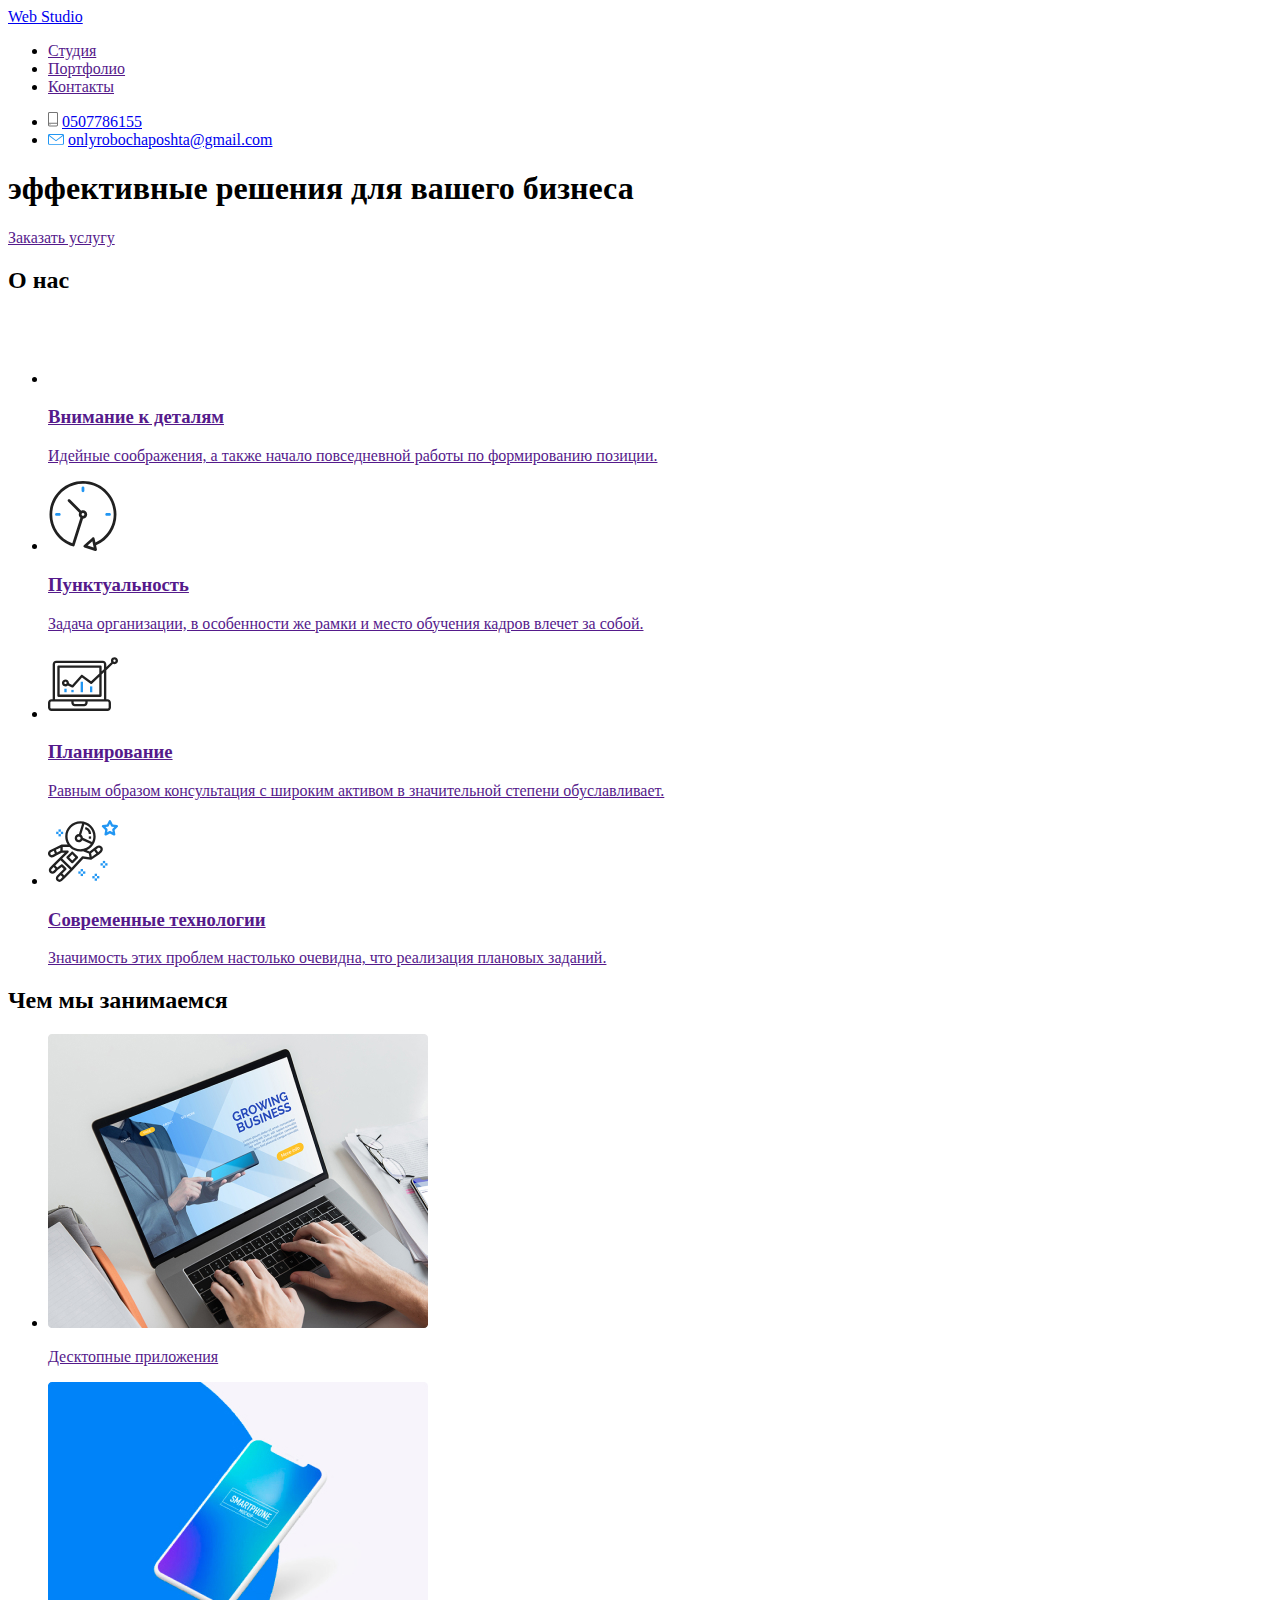
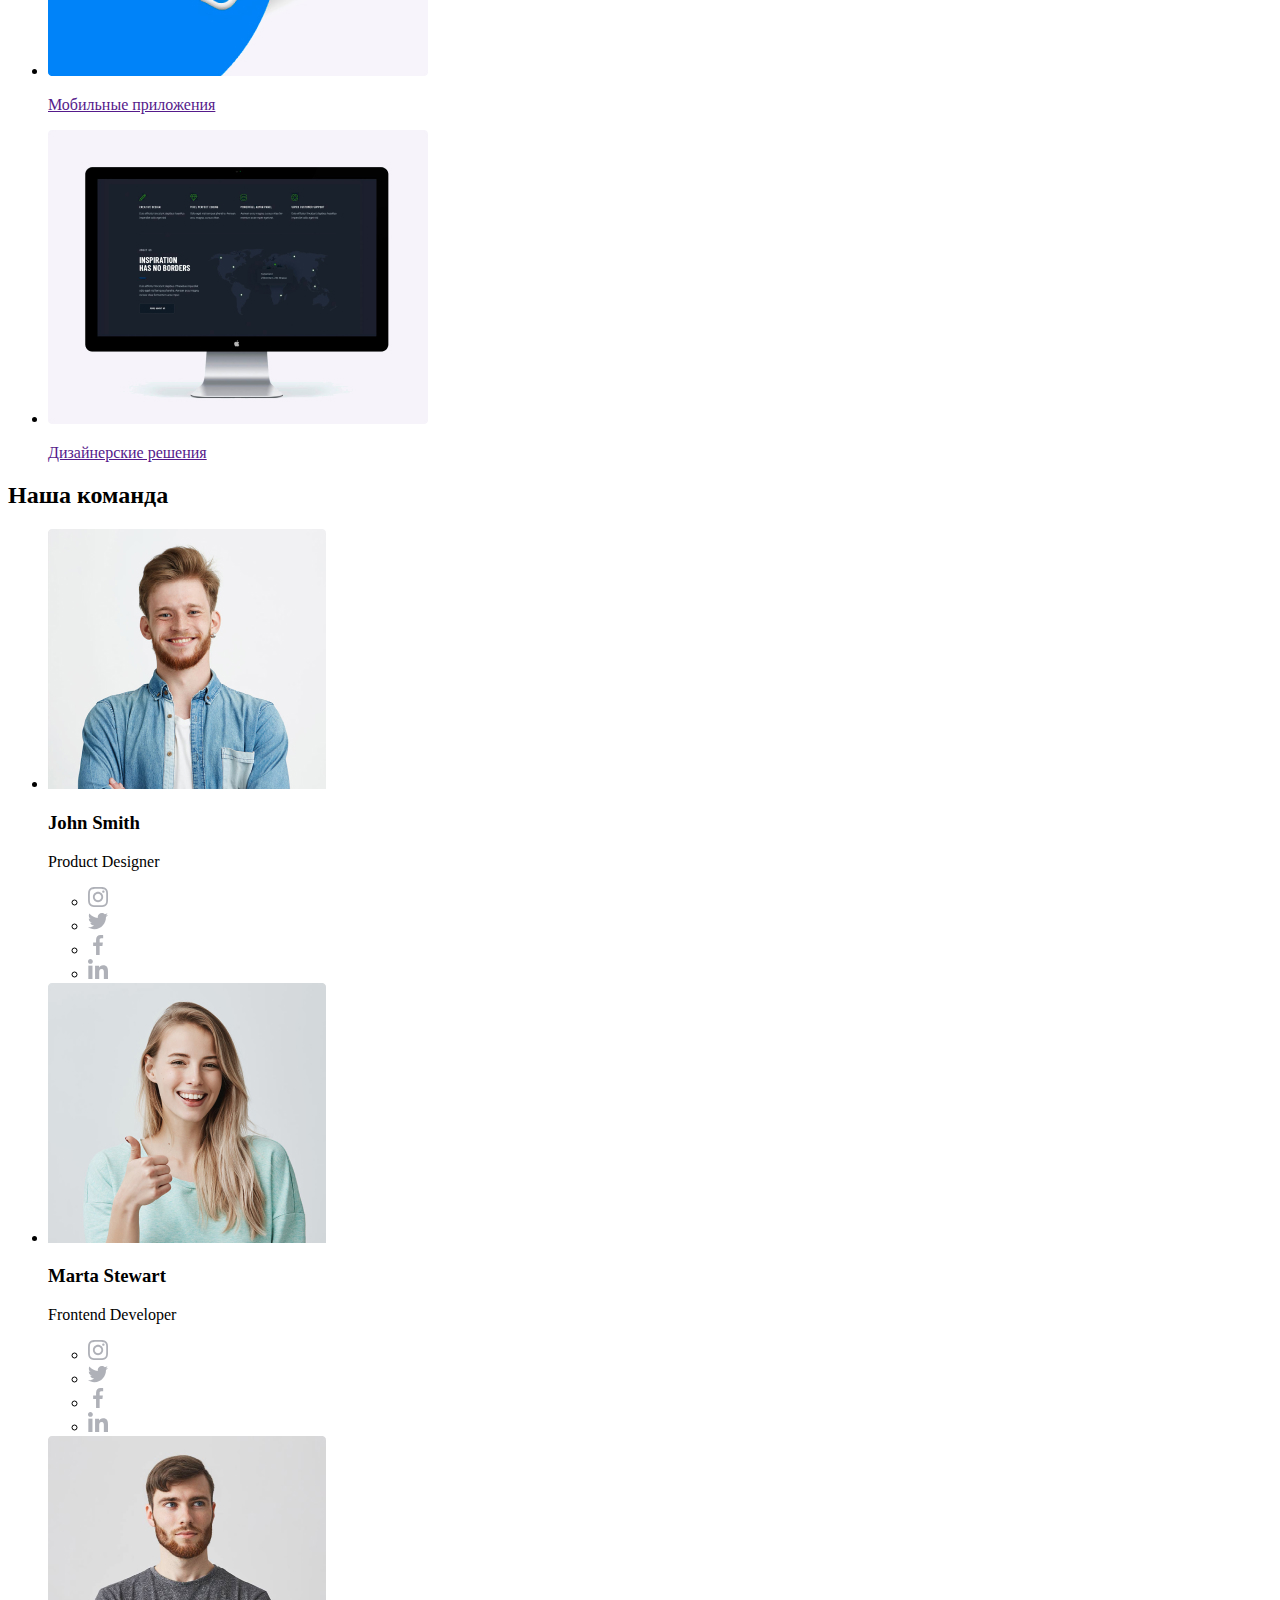
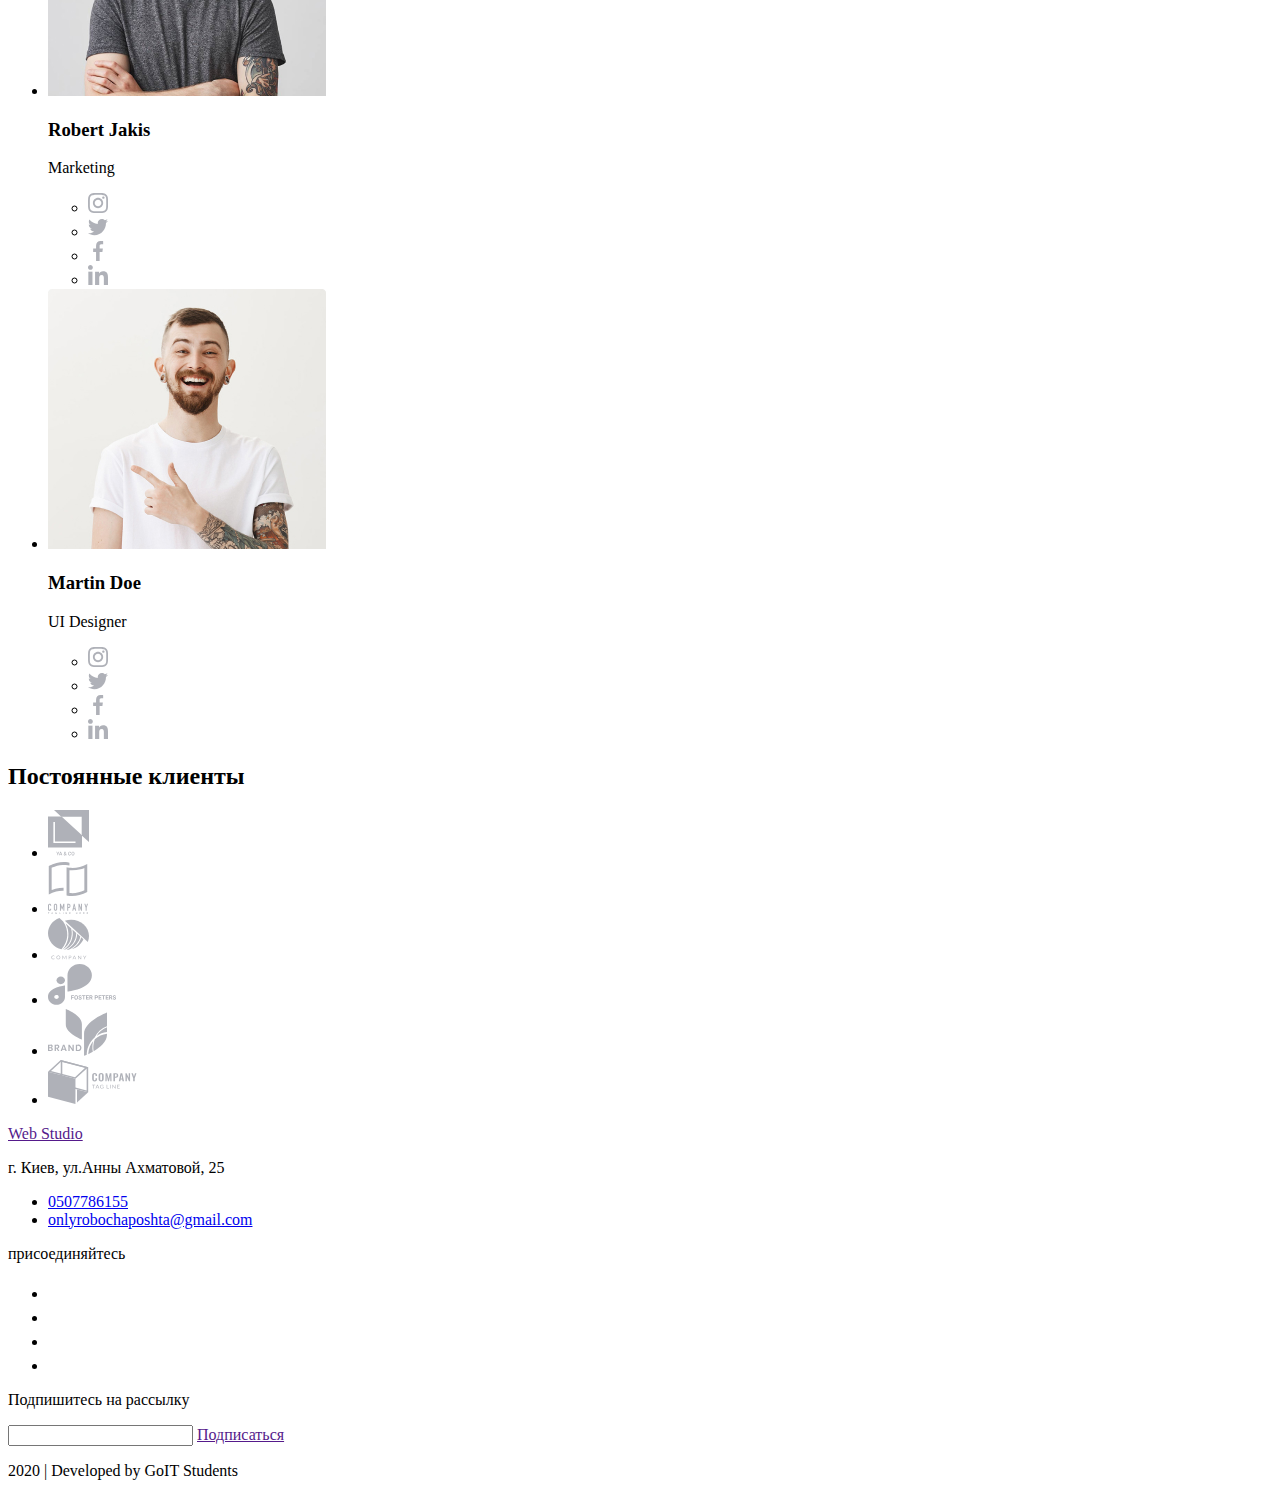
==== index.html @ 75696e25 "copy/paste" ====
<!DOCTYPE html>
<html lang="ru">
  <head>
    <meta charset="UTF-8" />
    <meta name="viewport" content="width=device-width, initial-scale=1.0" />
    <title>Мой ДЗ</title>
  </head>
  <body>
    <header>
      <nav>
        <a href="/">
          Web Studio
        </a>
        <ul>
          <li><a href="">Студия</a></li>
          <li><a href="">Портфолио</a></li>
          <li><a href="">Контакты</a></li>
        </ul>
      </nav>
      <ul>
        <li>
          <img src="./images/phone.svg" alt="телефон" />
          <a href="tel:0507786155">0507786155 </a>
        </li>
        <li>
          <img src="./images/mail.svg" alt="Почта" />
          <a href="mailto:onlyrobochaposhta@gmail.com">
            onlyrobochaposhta@gmail.com
          </a>
        </li>
      </ul>
    </header>
    <main>
      <section>
        <h1>эффективные решения для вашего бизнеса</h1>
        <a href="">Заказать услугу</a>
      </section>
      <section>
        <h2>О нас</h2>
        <ul>
          <!-- 1 -->
          <li>
            <a href="">
              <img src="./images/Satellite.svg" alt="спутниковая тарелка" />
              <h3>Внимание к деталям</h3>
              <p>
                Идейные соображения, а также начало повседневной работы по
                формированию позиции.
              </p>
            </a>
          </li>
          <!-- 2 -->
          <li>
            <a href="">
              <img src="./images/clock.svg" alt="часы" />
              <h3>Пунктуальность</h3>
              <p>
                Задача организации, в особенности же рамки и место обучения
                кадров влечет за собой.
              </p>
            </a>
          </li>
          <!-- 3 -->
          <li>
            <a href="">
              <img src="./images/pc.svg" alt="график вверх" />
              <h3>Планирование</h3>
              <p>
                Равным образом консультация с широким активом в значительной
                степени обуславливает.
              </p>
            </a>
          </li>
          <!-- 4 -->
          <li>
            <a href="">
              <img src="./images/Astronaut.svg" alt="астронавт" />
              <h3>Современные технологии</h3>
              <p>
                Значимость этих проблем настолько очевидна, что реализация
                плановых заданий.
              </p>
            </a>
          </li>
        </ul>
      </section>
      <section>
        <h2>Чем мы занимаемся</h2>
        <ul>
          <li>
            <a href=""
              ><img
                src="./images/img1.jpg"
                alt="человек работает на ноутбуке"
                width="380"
                height="294"
              />
              <p>Десктопные приложения</p>
            </a>
          </li>
          <li>
            <a href=""
              ><img
                src="./images/img2.jpg"
                alt="смартфон на котором приложение"
                width="380"
                height="294"
              />
              <p>Мобильные приложения</p>
            </a>
          </li>
          <li>
            <a href=""
              ><img
                src="./images/img3.jpg"
                alt="персональный компьютер на котором сделан дизайн"
                width="380"
                height="294"
              />
              <p>Дизайнерские решения</p>
            </a>
          </li>
        </ul>
      </section>
      <section>
        <h2>Наша команда</h2>
        <ul>
          <!-- Джош Сміт -->
          <li>
            <img
              src="./images/photo1.jpg"
              alt="фото Джош Сміт"
              width="278"
              height="260"
            />
            <h3>John Smith</h3>
            <p>Product Designer</p>
            <ul>
              <li>
                <a href=""
                  ><img src="./images/instagram.svg" alt="instagram"
                /></a>
              </li>
              <li>
                <a href=""><img src="./images/twitter.svg" alt="twitter" /></a>
              </li>
              <li>
                <a href=""
                  ><img src="./images/facebook.svg" alt="facebook"
                /></a>
              </li>
              <li>
                <a href=""
                  ><img src="./images/linkedin.svg" alt="linkedin"
                /></a>
              </li>
            </ul>
          </li>
          <!-- Марта Стеварт -->
          <li>
            <img
              src="./images/photo2.jpg"
              alt="фото Марта Стеварт"
              width="278"
              height="260"
            />
            <h3>Marta Stewart</h3>
            <p>Frontend Developer</p>
            <ul>
              <li>
                <a href=""
                  ><img src="./images/instagram.svg" alt="instagram"
                /></a>
              </li>
              <li>
                <a href=""><img src="./images/twitter.svg" alt="twitter" /></a>
              </li>
              <li>
                <a href=""
                  ><img src="./images/facebook.svg" alt="facebook"
                /></a>
              </li>
              <li>
                <a href=""
                  ><img src="./images/linkedin.svg" alt="linkedin"
                /></a>
              </li>
            </ul>
          </li>
          <!-- Роберт Джахис -->
          <li>
            <img
              src="./images/photo3.jpg"
              alt="фото Роберт Джахис"
              width="278"
              height="260"
            />
            <h3>Robert Jakis</h3>
            <p>Marketing</p>
            <ul>
              <li>
                <a href=""
                  ><img src="./images/instagram.svg" alt="instagram"
                /></a>
              </li>
              <li>
                <a href=""><img src="./images/twitter.svg" alt="twitter" /></a>
              </li>
              <li>
                <a href=""
                  ><img src="./images/facebook.svg" alt="facebook"
                /></a>
              </li>
              <li>
                <a href=""
                  ><img src="./images/linkedin.svg" alt="linkedin"
                /></a>
              </li>
            </ul>
          </li>
          <!-- Мартин Дуе -->
          <li>
            <img
              src="./images/photo4.jpg"
              alt="фото Мартин Дуе"
              width="278"
              height="260"
            />
            <h3>Martin Doe</h3>
            <p>UI Designer</p>
            <ul>
              <li>
                <a href=""
                  ><img src="./images/instagram.svg" alt="instagram"
                /></a>
              </li>
              <li>
                <a href=""><img src="./images/twitter.svg" alt="twitter" /></a>
              </li>
              <li>
                <a href=""
                  ><img src="./images/facebook.svg" alt="facebook"
                /></a>
              </li>
              <li>
                <a href=""
                  ><img src="./images/linkedin.svg" alt="linkedin"
                /></a>
              </li>
            </ul>
          </li>
        </ul>
      </section>
      <section>
        <h2>Постоянные клиенты</h2>
        <ul>
          <li>
            <a href=""
              ><img src="./images/logo-1.svg" alt="компания YA&CO"
            /></a>
          </li>
          <li>
            <a href=""
              ><img src="./images/logo-2.svg" alt="компания tagline here"
            /></a>
          </li>
          <li>
            <a href=""><img src="./images/logo-3.svg" alt="компания" /></a>
          </li>
          <li>
            <a href=""
              ><img src="./images/logo-4.svg" alt="компания foster peters"
            /></a>
          </li>
          <li>
            <a href=""
              ><img src="./images/logo-5.svg" alt="компания brand"
            /></a>
          </li>
          <li>
            <a href=""
              ><img src="./images/logo-6.svg" alt="компания tagline"
            /></a>
          </li>
        </ul>
      </section>
    </main>
    <footer>
      <a href="">Web Studio</a>
      <p>г. Киев, ул.Анны Ахматовой, 25</p>
      <ul>
        <li><a href="tel:0507786155">0507786155</a></li>
        <li>
          <a href="mailto:onlyrobochaposhta@gmail.com">
            onlyrobochaposhta@gmail.com
          </a>
        </li>
      </ul>
      <p>присоединяйтесь</p>
      <ul>
        <li>
          <a href=""><img src="./images/instagram-2.svg" alt="instagram" /></a>
        </li>
        <li>
          <a href=""><img src="./images/twitter-2.svg" alt="twitter" /></a>
        </li>
        <li>
          <a href=""><img src="./images/facebook-2.svg" alt="facebook" /></a>
        </li>
        <li>
          <a href=""><img src="./images/linkedin-2.svg" alt="linkedin" /></a>
        </li>
      </ul>
      <p>Подпишитесь на рассылку</p>
      <input type="text" name="Email" />
      <a href="">Подписаться</a>
      <p>2020 | Developed by GoIT Students</p>
    </footer>
  </body>
</html>
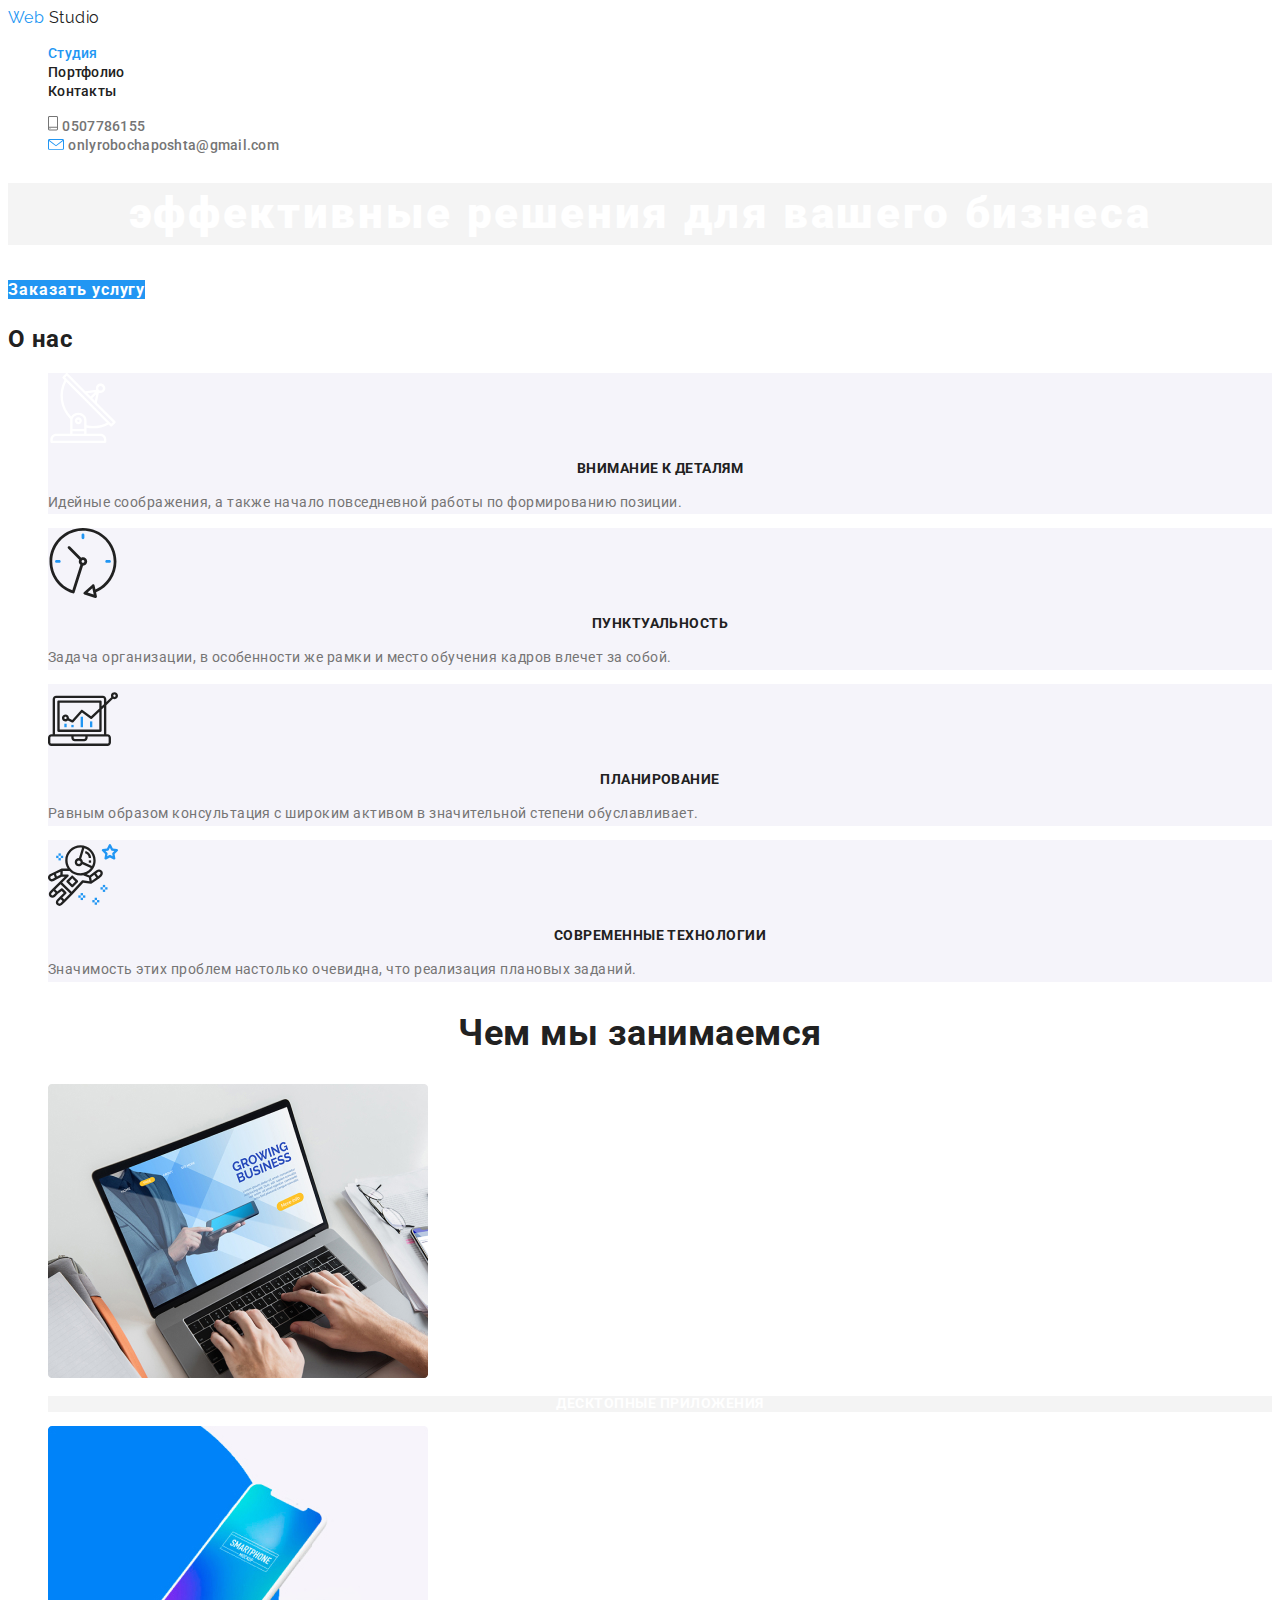
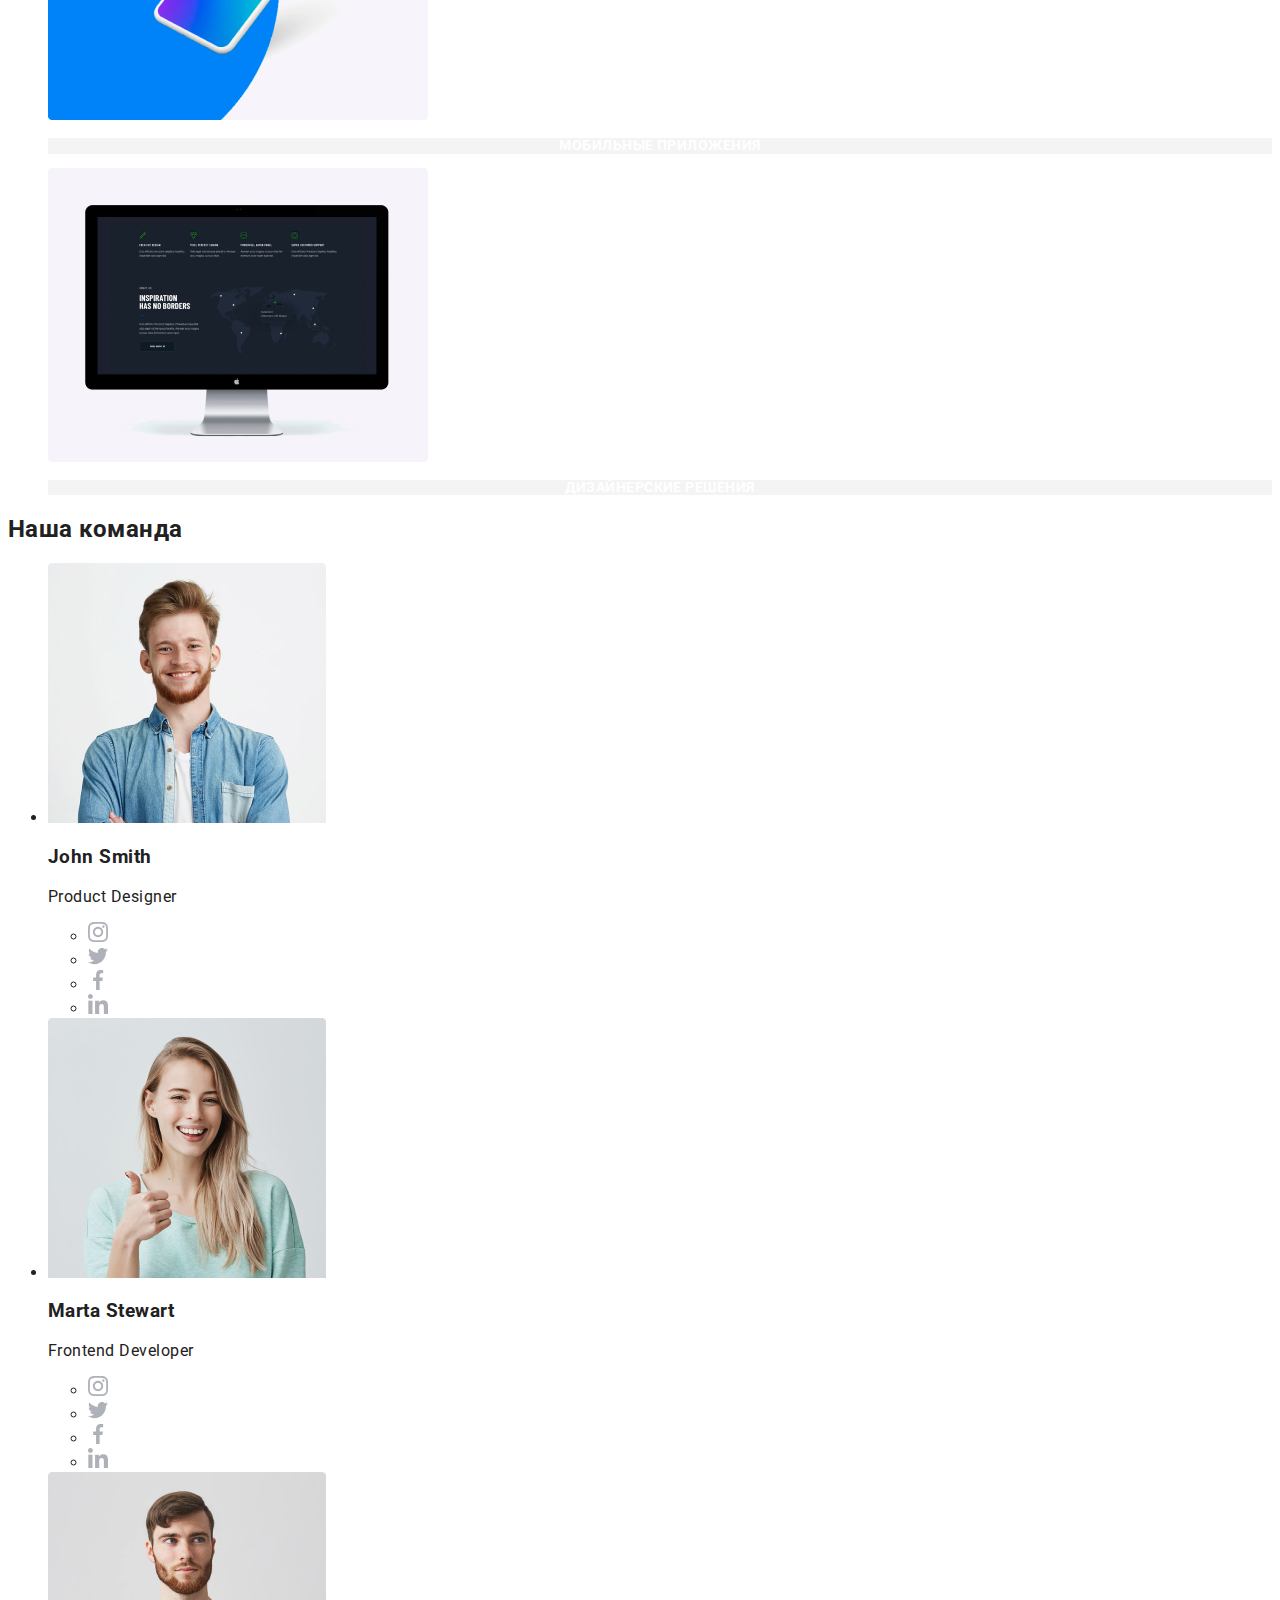
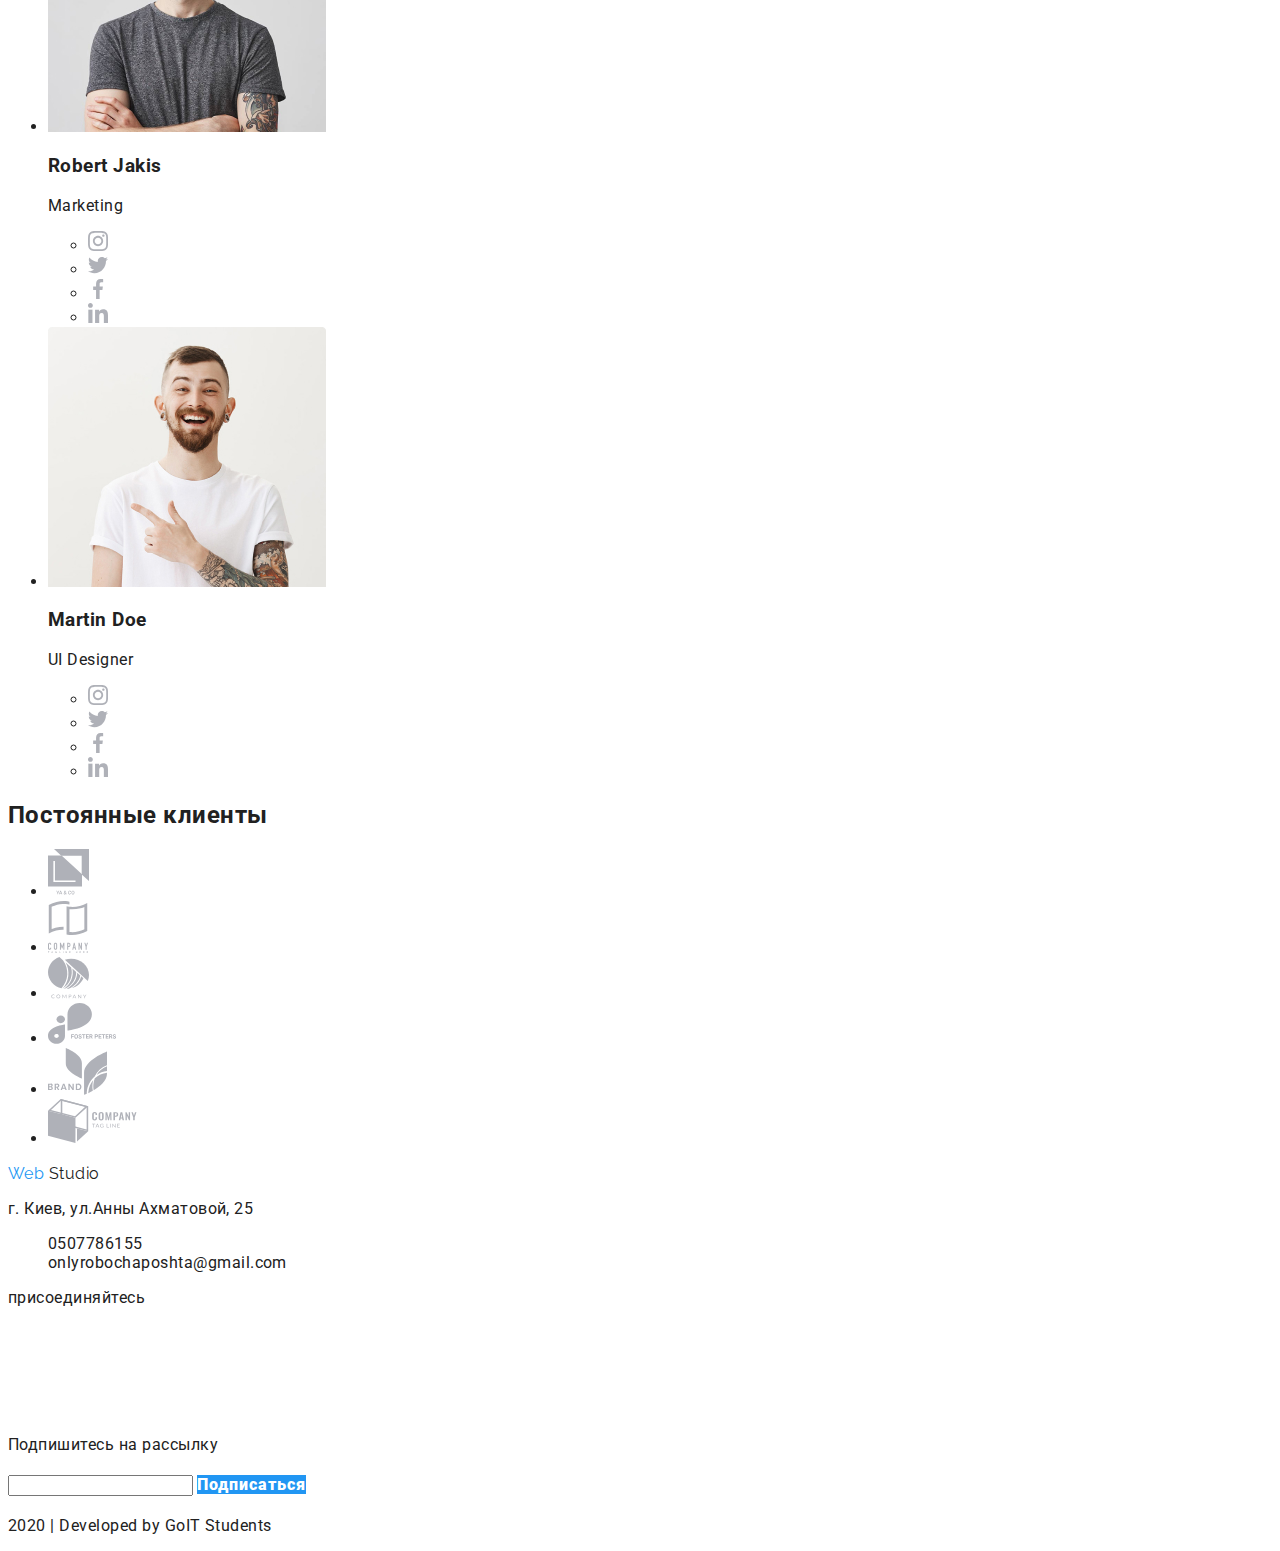
==== commit d934ed01: "add styles. done header and 2 section. Done a little footer" ====
--- a/index.html
+++ b/index.html
@@ -4,27 +4,39 @@
     <meta charset="UTF-8" />
     <meta name="viewport" content="width=device-width, initial-scale=1.0" />
     <title>Мой ДЗ</title>
+    <link
+      href="https://fonts.googleapis.com/css2?family=Raleway:wght@700&family=Roboto:wght@400;500;700;900&display=swap"
+      rel="stylesheet"
+    />
+    <link rel="stylesheet" href="./css/style.css" />
   </head>
-  <body>
+  <body class="body">
     <header>
       <nav>
-        <a href="/">
-          Web Studio
+        <a href="/" class="general-a logo">
+          <span class="color-logo">Web</span> Studio
         </a>
-        <ul>
-          <li><a href="">Студия</a></li>
-          <li><a href="">Портфолио</a></li>
-          <li><a href="">Контакты</a></li>
+        <ul class="general-ul">
+          <li><a href="/" class="general-nav general-a current">Студия</a></li>
+          <li>
+            <a href="./portfolio.html" class="general-nav general-a"
+              >Портфолио</a
+            >
+          </li>
+          <li><a href="" class="general-nav general-a">Контакты</a></li>
         </ul>
       </nav>
-      <ul>
+      <ul class="general-ul">
         <li>
           <img src="./images/phone.svg" alt="телефон" />
-          <a href="tel:0507786155">0507786155 </a>
+          <a href="tel:0507786155" class="number-nav general-a">0507786155 </a>
         </li>
         <li>
           <img src="./images/mail.svg" alt="Почта" />
-          <a href="mailto:onlyrobochaposhta@gmail.com">
+          <a
+            href="mailto:onlyrobochaposhta@gmail.com"
+            class="number-nav general-a"
+          >
             onlyrobochaposhta@gmail.com
           </a>
         </li>
@@ -32,51 +44,51 @@
     </header>
     <main>
       <section>
-        <h1>эффективные решения для вашего бизнеса</h1>
-        <a href="">Заказать услугу</a>
+        <h1 class="title-general">эффективные решения для вашего бизнеса</h1>
+        <a href="" class="general-a btn-text btn-box">Заказать услугу</a>
       </section>
       <section>
         <h2>О нас</h2>
-        <ul>
+        <ul class="general-ul">
           <!-- 1 -->
-          <li>
-            <a href="">
+          <li class="bg-img">
+            <a href="" class="general-a">
               <img src="./images/Satellite.svg" alt="спутниковая тарелка" />
-              <h3>Внимание к деталям</h3>
-              <p>
+              <h3 class="title-text">Внимание к деталям</h3>
+              <p class="paragraph-text">
                 Идейные соображения, а также начало повседневной работы по
                 формированию позиции.
               </p>
             </a>
           </li>
           <!-- 2 -->
-          <li>
-            <a href="">
+          <li class="bg-img">
+            <a href="" class="general-a">
               <img src="./images/clock.svg" alt="часы" />
-              <h3>Пунктуальность</h3>
-              <p>
+              <h3 class="title-text">Пунктуальность</h3>
+              <p class="paragraph-text">
                 Задача организации, в особенности же рамки и место обучения
                 кадров влечет за собой.
               </p>
             </a>
           </li>
           <!-- 3 -->
-          <li>
-            <a href="">
+          <li class="bg-img">
+            <a href="" class="general-a">
               <img src="./images/pc.svg" alt="график вверх" />
-              <h3>Планирование</h3>
-              <p>
+              <h3 class="title-text">Планирование</h3>
+              <p class="paragraph-text">
                 Равным образом консультация с широким активом в значительной
                 степени обуславливает.
               </p>
             </a>
           </li>
           <!-- 4 -->
-          <li>
-            <a href="">
+          <li class="bg-img">
+            <a href="" class="general-a">
               <img src="./images/Astronaut.svg" alt="астронавт" />
-              <h3>Современные технологии</h3>
-              <p>
+              <h3 class="title-text">Современные технологии</h3>
+              <p class="paragraph-text">
                 Значимость этих проблем настолько очевидна, что реализация
                 плановых заданий.
               </p>
@@ -85,46 +97,46 @@
         </ul>
       </section>
       <section>
-        <h2>Чем мы занимаемся</h2>
-        <ul>
-          <li>
-            <a href=""
+        <h2 class="title-h">Чем мы занимаемся</h2>
+        <ul class="general-ul">
+          <li>
+            <a href="" class="general-a"
               ><img
                 src="./images/img1.jpg"
                 alt="человек работает на ноутбуке"
                 width="380"
                 height="294"
               />
-              <p>Десктопные приложения</p>
-            </a>
-          </li>
-          <li>
-            <a href=""
+              <p class="text-work">Десктопные приложения</p>
+            </a>
+          </li>
+          <li>
+            <a href="" class="general-a"
               ><img
                 src="./images/img2.jpg"
                 alt="смартфон на котором приложение"
                 width="380"
                 height="294"
               />
-              <p>Мобильные приложения</p>
-            </a>
-          </li>
-          <li>
-            <a href=""
+              <p class="text-work">Мобильные приложения</p>
+            </a>
+          </li>
+          <li>
+            <a href="" class="general-a"
               ><img
                 src="./images/img3.jpg"
                 alt="персональный компьютер на котором сделан дизайн"
                 width="380"
                 height="294"
               />
-              <p>Дизайнерские решения</p>
+              <p class="text-work">Дизайнерские решения</p>
             </a>
           </li>
         </ul>
       </section>
       <section>
         <h2>Наша команда</h2>
-        <ul>
+        <ul class="list-style">
           <!-- Джош Сміт -->
           <li>
             <img
@@ -135,7 +147,7 @@
             />
             <h3>John Smith</h3>
             <p>Product Designer</p>
-            <ul>
+            <ul class="list-style">
               <li>
                 <a href=""
                   ><img src="./images/instagram.svg" alt="instagram"
@@ -166,7 +178,7 @@
             />
             <h3>Marta Stewart</h3>
             <p>Frontend Developer</p>
-            <ul>
+            <ul class="list-style">
               <li>
                 <a href=""
                   ><img src="./images/instagram.svg" alt="instagram"
@@ -197,7 +209,7 @@
             />
             <h3>Robert Jakis</h3>
             <p>Marketing</p>
-            <ul>
+            <ul class="list-style">
               <li>
                 <a href=""
                   ><img src="./images/instagram.svg" alt="instagram"
@@ -228,7 +240,7 @@
             />
             <h3>Martin Doe</h3>
             <p>UI Designer</p>
-            <ul>
+            <ul class="list-style">
               <li>
                 <a href=""
                   ><img src="./images/instagram.svg" alt="instagram"
@@ -253,7 +265,7 @@
       </section>
       <section>
         <h2>Постоянные клиенты</h2>
-        <ul>
+        <ul class="list-style">
           <li>
             <a href=""
               ><img src="./images/logo-1.svg" alt="компания YA&CO"
@@ -286,34 +298,44 @@
       </section>
     </main>
     <footer>
-      <a href="">Web Studio</a>
+      <a href="" class="general-a logo">
+        <span class="color-logo">Web</span> Studio</a
+      >
       <p>г. Киев, ул.Анны Ахматовой, 25</p>
-      <ul>
-        <li><a href="tel:0507786155">0507786155</a></li>
-        <li>
-          <a href="mailto:onlyrobochaposhta@gmail.com">
+      <ul class="general-ul">
+        <li><a href="tel:0507786155" class="general-a">0507786155</a></li>
+        <li>
+          <a href="mailto:onlyrobochaposhta@gmail.com" class="general-a">
             onlyrobochaposhta@gmail.com
           </a>
         </li>
       </ul>
       <p>присоединяйтесь</p>
-      <ul>
-        <li>
-          <a href=""><img src="./images/instagram-2.svg" alt="instagram" /></a>
-        </li>
-        <li>
-          <a href=""><img src="./images/twitter-2.svg" alt="twitter" /></a>
-        </li>
-        <li>
-          <a href=""><img src="./images/facebook-2.svg" alt="facebook" /></a>
-        </li>
-        <li>
-          <a href=""><img src="./images/linkedin-2.svg" alt="linkedin" /></a>
+      <ul class="general-ul">
+        <li>
+          <a href="" class="general-a"
+            ><img src="./images/instagram-2.svg" alt="instagram"
+          /></a>
+        </li>
+        <li>
+          <a href="" class="general-a"
+            ><img src="./images/twitter-2.svg" alt="twitter"
+          /></a>
+        </li>
+        <li>
+          <a href="" class="general-a"
+            ><img src="./images/facebook-2.svg" alt="facebook"
+          /></a>
+        </li>
+        <li>
+          <a href="" class="general-a"
+            ><img src="./images/linkedin-2.svg" alt="linkedin"
+          /></a>
         </li>
       </ul>
       <p>Подпишитесь на рассылку</p>
       <input type="text" name="Email" />
-      <a href="">Подписаться</a>
+      <a href="" class="general-a footerbtn-text btn-box">Подписаться</a>
       <p>2020 | Developed by GoIT Students</p>
     </footer>
   </body>
--- a/css/style.css
+++ b/css/style.css
@@ -0,0 +1,149 @@
+/* osnovnoy podsvrtka /bg-a-o-nas2 #2196F3 */
+/*  osnovnoy bez podsvrtka  #757575 */
+/* osn #212121 */
+/* #FFFFFF */
+/* bg-a-o-nas1 #F5F4FA */
+/* фоон #FFFFFF */
+/* другий фон #F5F4FA */
+:root {
+  --bg-white-text: rgba(148, 148, 148, 0.103);
+  --primary-text-color: #212121;
+  --acent-text-color: #2196f3;
+  --primery-text-white: #ffffff;
+  --connection: #757575;
+  --bg-none-light: #f5f4fa;
+}
+
+/* general */
+body {
+  background-color: #fff;
+  color: var(--primary-text-color);
+  letter-spacing: 0.03em;
+  font-family: Roboto, sans-serif;
+}
+
+.general-a {
+  text-decoration: none;
+  color: var(--primary-text-color);
+}
+.general-ul {
+  list-style: none;
+}
+
+.btn-text {
+  color: var(--primery-text-white);
+
+  font-weight: 700;
+  font-size: 16px;
+  line-height: 1.9;
+  letter-spacing: 0.06em;
+}
+.footerbtn-text {
+  color: var(--primery-text-white);
+
+  font-weight: 900;
+  font-size: 16px;
+  line-height: 1.9;
+  letter-spacing: 0.06em;
+}
+.btn-box {
+  background-color: var(--acent-text-color);
+}
+
+/* header */
+/* nav */
+
+.general-nav {
+  color: var(--primary-text-color);
+
+  font-weight: 500;
+  font-size: 14px;
+  line-height: 1.14;
+  letter-spacing: 0.02em;
+}
+.number-nav {
+  color: var(--connection);
+
+  font-weight: 500;
+  font-size: 14px;
+  line-height: 1.14;
+  letter-spacing: 0.02em;
+}
+.general-nav:hover,
+.general-nav:focus,
+.number-nav:hover,
+.number-nav:focus {
+  color: var(--acent-text-color);
+}
+
+.current {
+  color: var(--acent-text-color);
+}
+
+/* main */
+/* general */
+.title-general {
+  color: var(--primery-text-white);
+  /* фон поставив щоб було видно текст */
+  background-color: var(--bg-white-text);
+
+  font-weight: 900;
+  font-size: 44px;
+  line-height: 1.4;
+
+  text-align: center;
+  letter-spacing: 0.06em;
+}
+
+.title-h {
+  font-weight: 700;
+  font-size: 36px;
+  line-height: 1.17;
+  text-align: center;
+}
+.title-text {
+  font-weight: 700;
+  font-size: 14px;
+  line-height: 1.14;
+  text-align: center;
+  text-transform: uppercase;
+}
+.paragraph-text {
+  color: var(--connection);
+
+  font-weight: 400;
+  font-size: 14px;
+  line-height: 1.7;
+}
+
+/* O nas */
+
+.bg-img {
+  background-color: var(--bg-none-light);
+}
+.bg-img:hover {
+  background-color: var(--acent-text-color);
+}
+
+/* What are we doing */
+
+.text-work {
+  color: var(--primery-text-white);
+  /* фон поставив щоб було видно текст */
+  background-color: var(--bg-white-text);
+
+  font-weight: 700;
+  font-size: 14px;
+  line-height: 1.14;
+  text-align: center;
+  text-transform: uppercase;
+}
+
+/* logo */
+.logo {
+  color: var(--primary-text-color);
+  font-family: Raleway;
+}
+.color-logo {
+  color: var(--acent-text-color);
+}
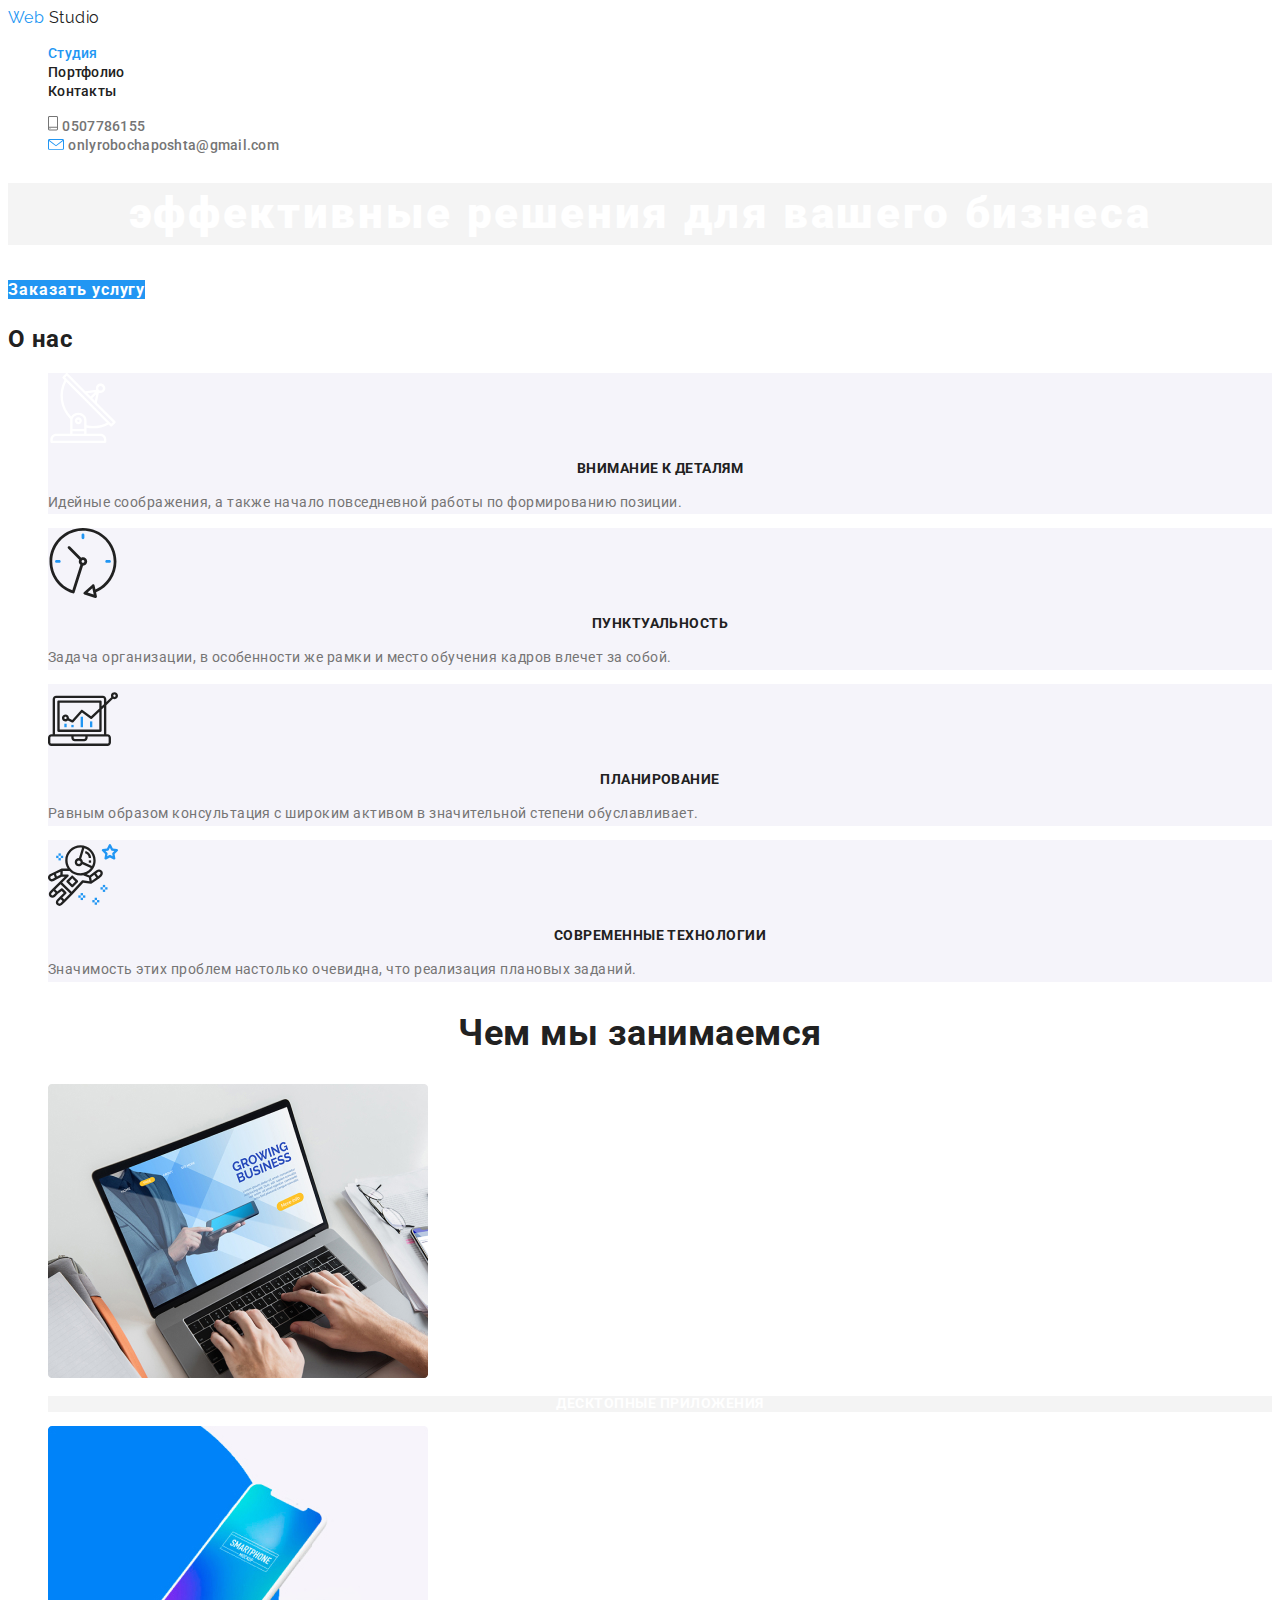
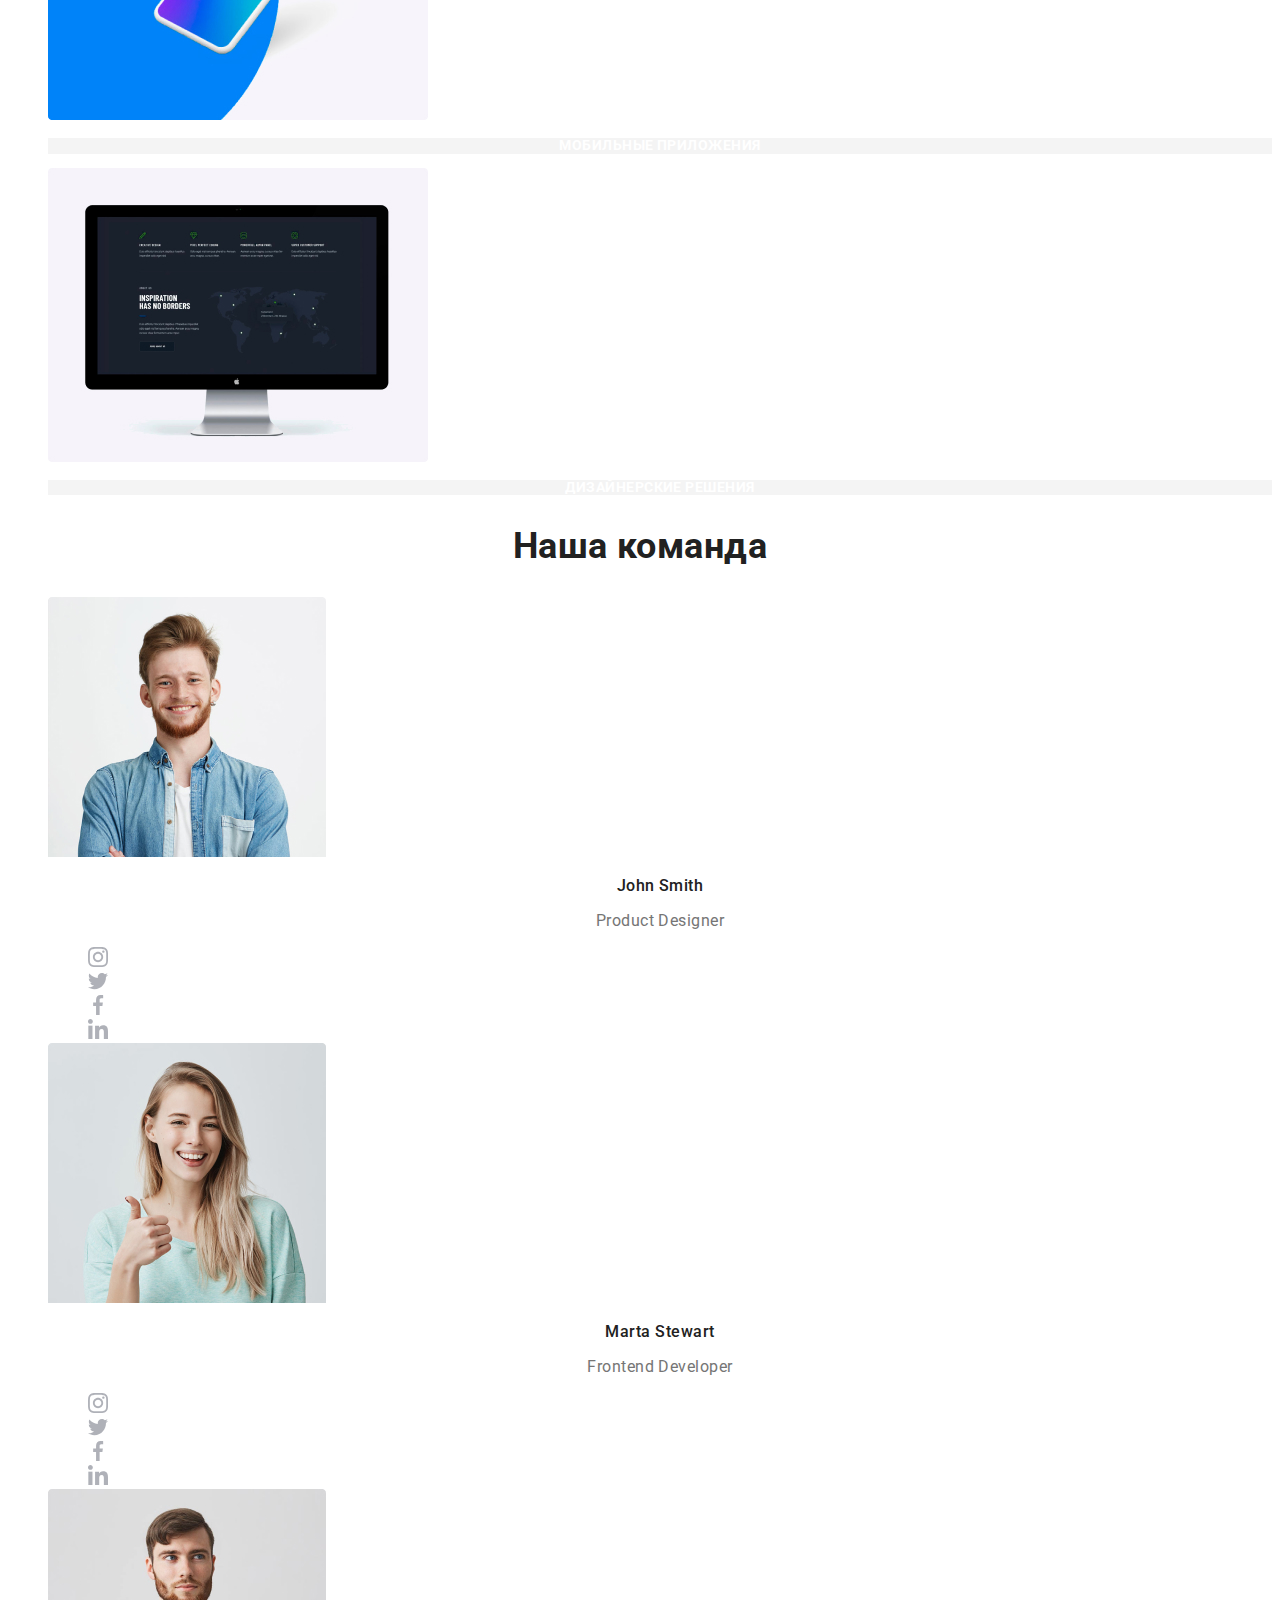
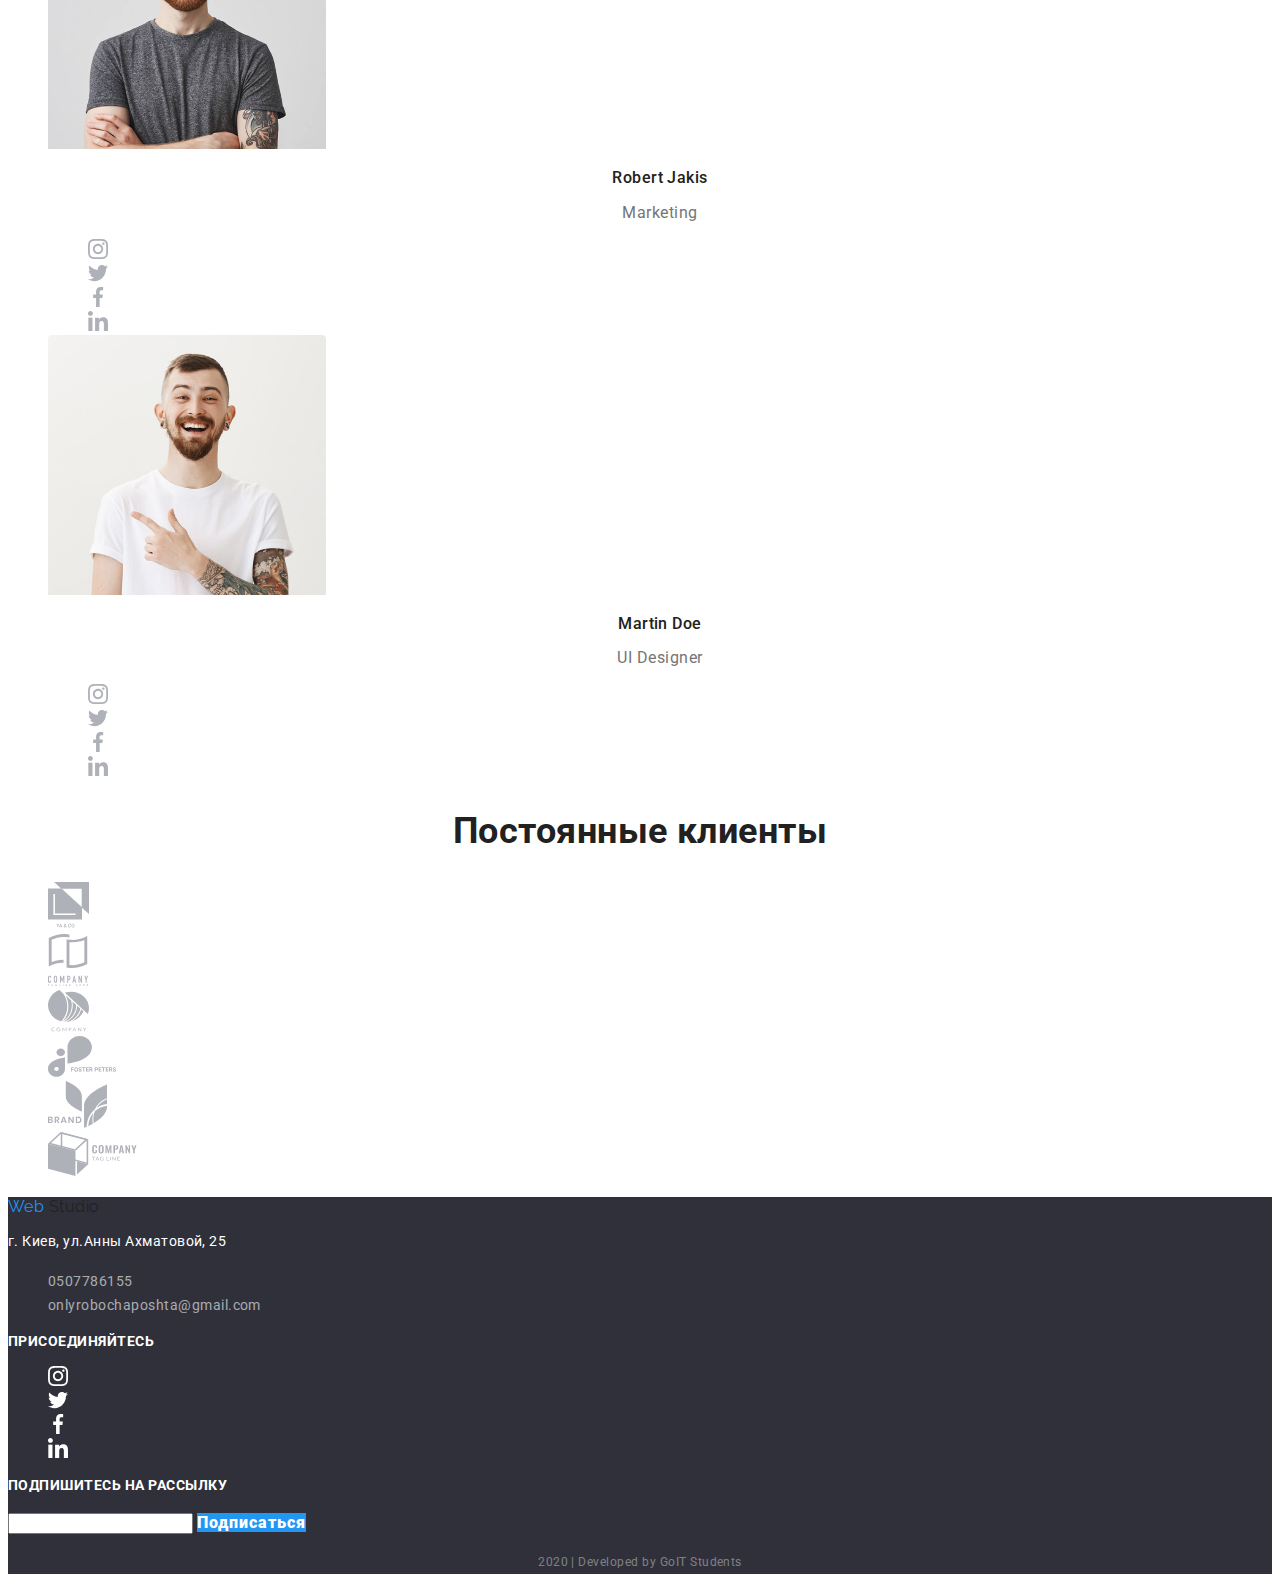
==== commit 0531709b: "successful" ====
--- a/index.html
+++ b/index.html
@@ -135,8 +135,8 @@
         </ul>
       </section>
       <section>
-        <h2>Наша команда</h2>
-        <ul class="list-style">
+        <h2 class="title-h">Наша команда</h2>
+        <ul class="general-ul">
           <!-- Джош Сміт -->
           <li>
             <img
@@ -145,9 +145,9 @@
               width="278"
               height="260"
             />
-            <h3>John Smith</h3>
-            <p>Product Designer</p>
-            <ul class="list-style">
+            <h3 class="name-people">John Smith</h3>
+            <p class="work-people">Product Designer</p>
+            <ul class="general-ul">
               <li>
                 <a href=""
                   ><img src="./images/instagram.svg" alt="instagram"
@@ -176,9 +176,9 @@
               width="278"
               height="260"
             />
-            <h3>Marta Stewart</h3>
-            <p>Frontend Developer</p>
-            <ul class="list-style">
+            <h3 class="name-people">Marta Stewart</h3>
+            <p class="work-people">Frontend Developer</p>
+            <ul class="general-ul">
               <li>
                 <a href=""
                   ><img src="./images/instagram.svg" alt="instagram"
@@ -207,9 +207,9 @@
               width="278"
               height="260"
             />
-            <h3>Robert Jakis</h3>
-            <p>Marketing</p>
-            <ul class="list-style">
+            <h3 class="name-people">Robert Jakis</h3>
+            <p class="work-people">Marketing</p>
+            <ul class="general-ul">
               <li>
                 <a href=""
                   ><img src="./images/instagram.svg" alt="instagram"
@@ -238,9 +238,9 @@
               width="278"
               height="260"
             />
-            <h3>Martin Doe</h3>
-            <p>UI Designer</p>
-            <ul class="list-style">
+            <h3 class="name-people">Martin Doe</h3>
+            <p class="work-people">UI Designer</p>
+            <ul class="general-ul">
               <li>
                 <a href=""
                   ><img src="./images/instagram.svg" alt="instagram"
@@ -264,53 +264,62 @@
         </ul>
       </section>
       <section>
-        <h2>Постоянные клиенты</h2>
-        <ul class="list-style">
-          <li>
-            <a href=""
+        <h2 class="title-h">Постоянные клиенты</h2>
+        <ul class="general-ul">
+          <li>
+            <a href="" class="general-a"
               ><img src="./images/logo-1.svg" alt="компания YA&CO"
             /></a>
           </li>
           <li>
-            <a href=""
+            <a href="" class="general-a"
               ><img src="./images/logo-2.svg" alt="компания tagline here"
             /></a>
           </li>
           <li>
-            <a href=""><img src="./images/logo-3.svg" alt="компания" /></a>
-          </li>
-          <li>
-            <a href=""
+            <a href="" class="general-a"
+              ><img src="./images/logo-3.svg" alt="компания"
+            /></a>
+          </li>
+          <li>
+            <a href="" class="general-a"
               ><img src="./images/logo-4.svg" alt="компания foster peters"
             /></a>
           </li>
           <li>
-            <a href=""
+            <a href="" class="general-a"
               ><img src="./images/logo-5.svg" alt="компания brand"
             /></a>
           </li>
           <li>
-            <a href=""
+            <a href="" class="general-a"
               ><img src="./images/logo-6.svg" alt="компания tagline"
             /></a>
           </li>
         </ul>
       </section>
     </main>
-    <footer>
+    <footer class="bg-footer">
       <a href="" class="general-a logo">
         <span class="color-logo">Web</span> Studio</a
       >
-      <p>г. Киев, ул.Анны Ахматовой, 25</p>
+      <p class="street">г. Киев, ул.Анны Ахматовой, 25</p>
       <ul class="general-ul">
-        <li><a href="tel:0507786155" class="general-a">0507786155</a></li>
-        <li>
-          <a href="mailto:onlyrobochaposhta@gmail.com" class="general-a">
+        <li>
+          <a href="tel:0507786155" class="general-a number-footer"
+            >0507786155</a
+          >
+        </li>
+        <li>
+          <a
+            href="mailto:onlyrobochaposhta@gmail.com"
+            class="general-a number-footer"
+          >
             onlyrobochaposhta@gmail.com
           </a>
         </li>
       </ul>
-      <p>присоединяйтесь</p>
+      <p class="footer-heading">присоединяйтесь</p>
       <ul class="general-ul">
         <li>
           <a href="" class="general-a"
@@ -333,10 +342,10 @@
           /></a>
         </li>
       </ul>
-      <p>Подпишитесь на рассылку</p>
+      <p class="footer-heading">Подпишитесь на рассылку</p>
       <input type="text" name="Email" />
       <a href="" class="general-a footerbtn-text btn-box">Подписаться</a>
-      <p>2020 | Developed by GoIT Students</p>
+      <p class="footer-year">2020 | Developed by GoIT Students</p>
     </footer>
   </body>
 </html>
--- a/css/style.css
+++ b/css/style.css
@@ -5,6 +5,7 @@
 /* bg-a-o-nas1 #F5F4FA */
 /* фоон #FFFFFF */
 /* другий фон #F5F4FA */
+/* задний фон футра  #2F303A */
 :root {
   --bg-white-text: rgba(148, 148, 148, 0.103);
   --primary-text-color: #212121;
@@ -12,6 +13,10 @@
   --primery-text-white: #ffffff;
   --connection: #757575;
   --bg-none-light: #f5f4fa;
+  --footer-number: rgba(255, 255, 255, 0.6);
+  --footer-year: rgba(255, 255, 255, 0.4);
+  --bg-footer: #2f303a;
+  --incogniti-gb-card-portdolio: rgba(33, 150, 243, 0.9);
 }
 
 /* general */
@@ -139,6 +144,23 @@
   text-transform: uppercase;
 }
 
+/* our team */
+.name-people {
+  font-weight: 500;
+  font-size: 16px;
+  line-height: 1.18;
+  text-align: center;
+}
+
+.work-people {
+  color: var(--connection);
+
+  font-weight: 400;
+  font-size: 16px;
+  line-height: 1.18;
+  text-align: center;
+}
+
 /* logo */
 .logo {
   color: var(--primary-text-color);
@@ -147,3 +169,89 @@
 .color-logo {
   color: var(--acent-text-color);
 }
+
+/* footer */
+
+.footer-heading {
+  color: var(--primery-text-white);
+
+  font-weight: 700;
+  font-size: 14px;
+  line-height: 1.14;
+  text-transform: uppercase;
+}
+.number-footer {
+  color: var(--footer-number);
+
+  font-weight: normal;
+  font-size: 14px;
+  line-height: 1.71;
+}
+
+.street {
+  color: var(--primery-text-white);
+
+  font-weight: 400;
+  font-size: 14px;
+  line-height: 1.71;
+}
+
+.footer-year {
+  color: var(--footer-year);
+
+  font-weight: 400;
+  font-size: 12px;
+  line-height: 2;
+  text-align: center;
+}
+/* Зробив background підвала для того щоб бачити текст */
+.bg-footer {
+  background-color: var(--bg-footer);
+}
+
+/* portfolio */
+
+/* main */
+/* кнопки */
+.button-text {
+  color: var(--primary-text-color);
+
+  font-weight: 500;
+  font-size: 16px;
+  line-height: 1.62;
+}
+.button-box {
+  background-color: var(--bg-none-light);
+}
+
+.button:hover {
+  background-color: var(--acent-text-color);
+}
+/* список работ */
+
+.portfolio-h {
+  color: var(--primary-text-color);
+
+  font-weight: 700;
+  font-size: 18px;
+  line-height: 2;
+  letter-spacing: 0.06em;
+}
+.portfolio-pone {
+  color: var(--connection);
+
+  font-weight: 400;
+  font-size: 16px;
+  line-height: 1.87;
+}
+.portfolio-text {
+  color: var(--primery-text-white);
+
+  font-weight: 400;
+  font-size: 18px;
+  line-height: 1.56;
+}
+/* фон поставив щоб було видно текст */
+.card-bg {
+  background-color: var(--incogniti-gb-card-portdolio);
+}
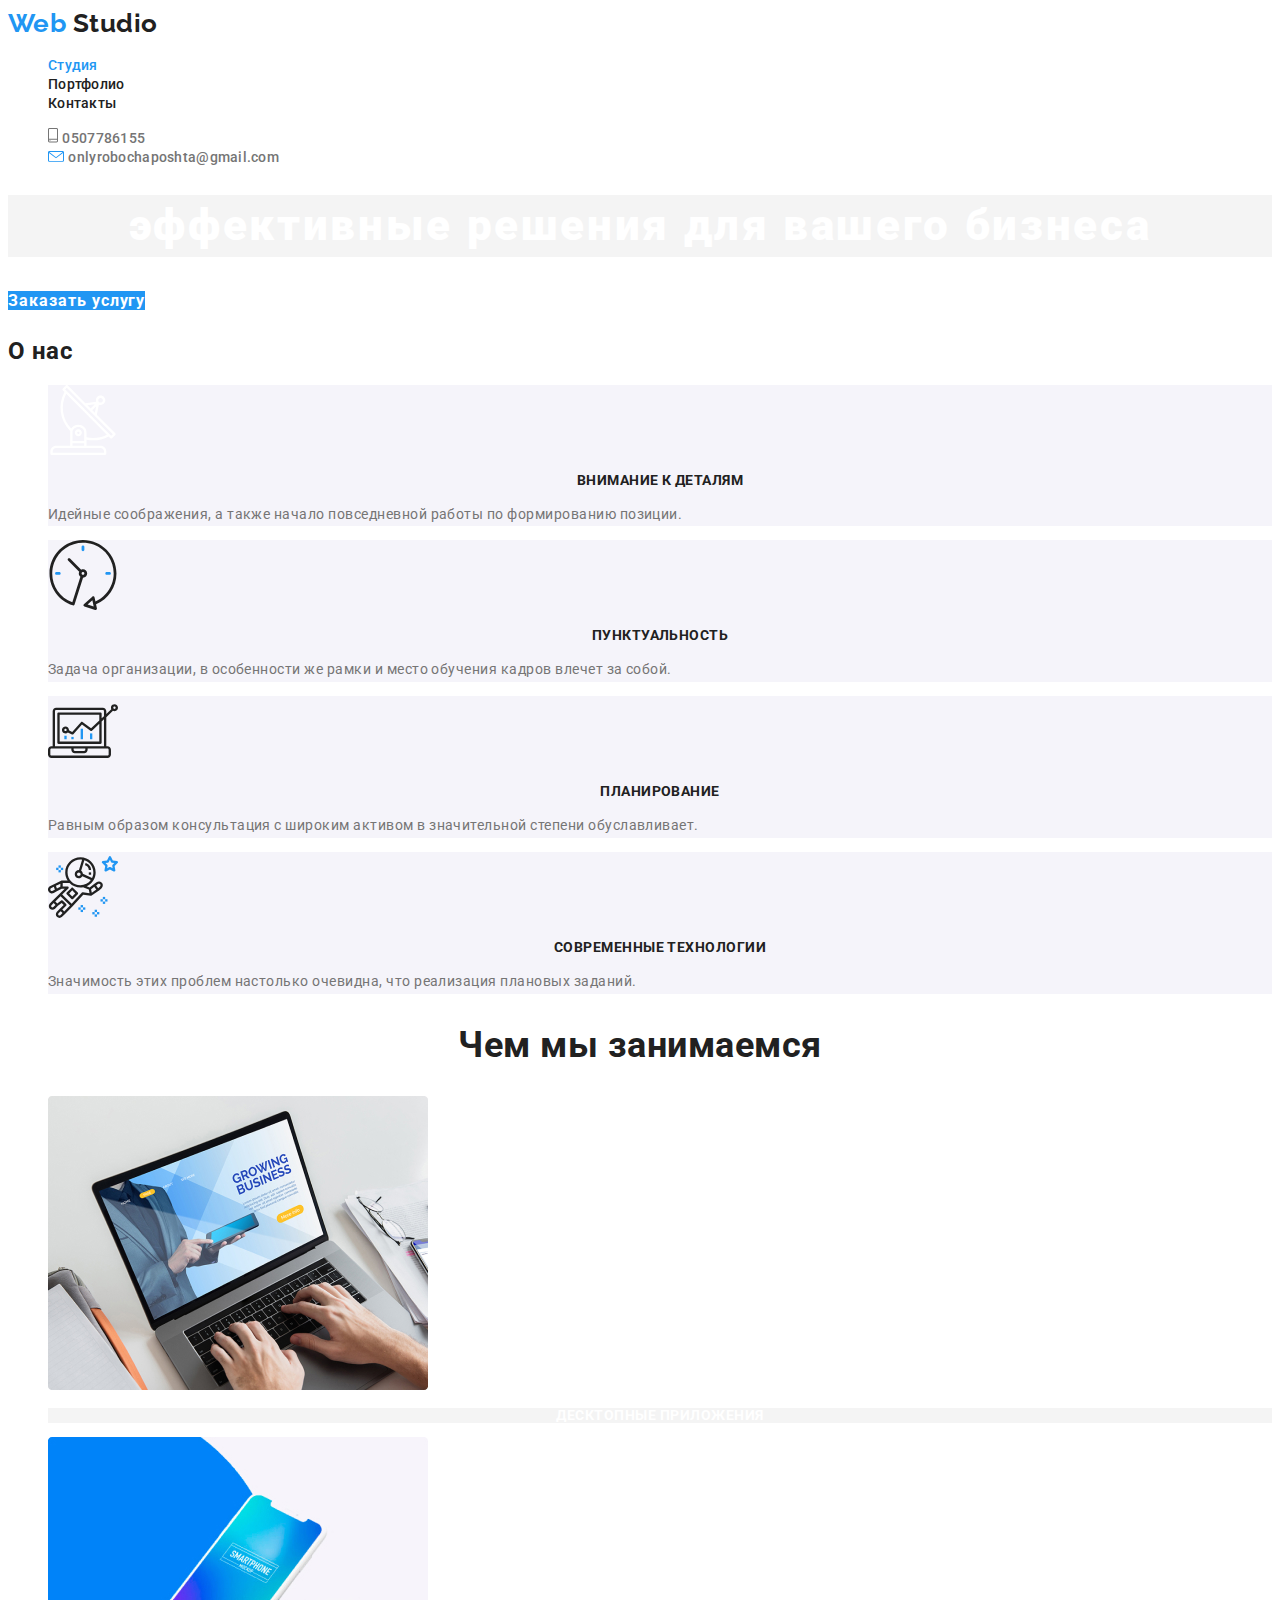
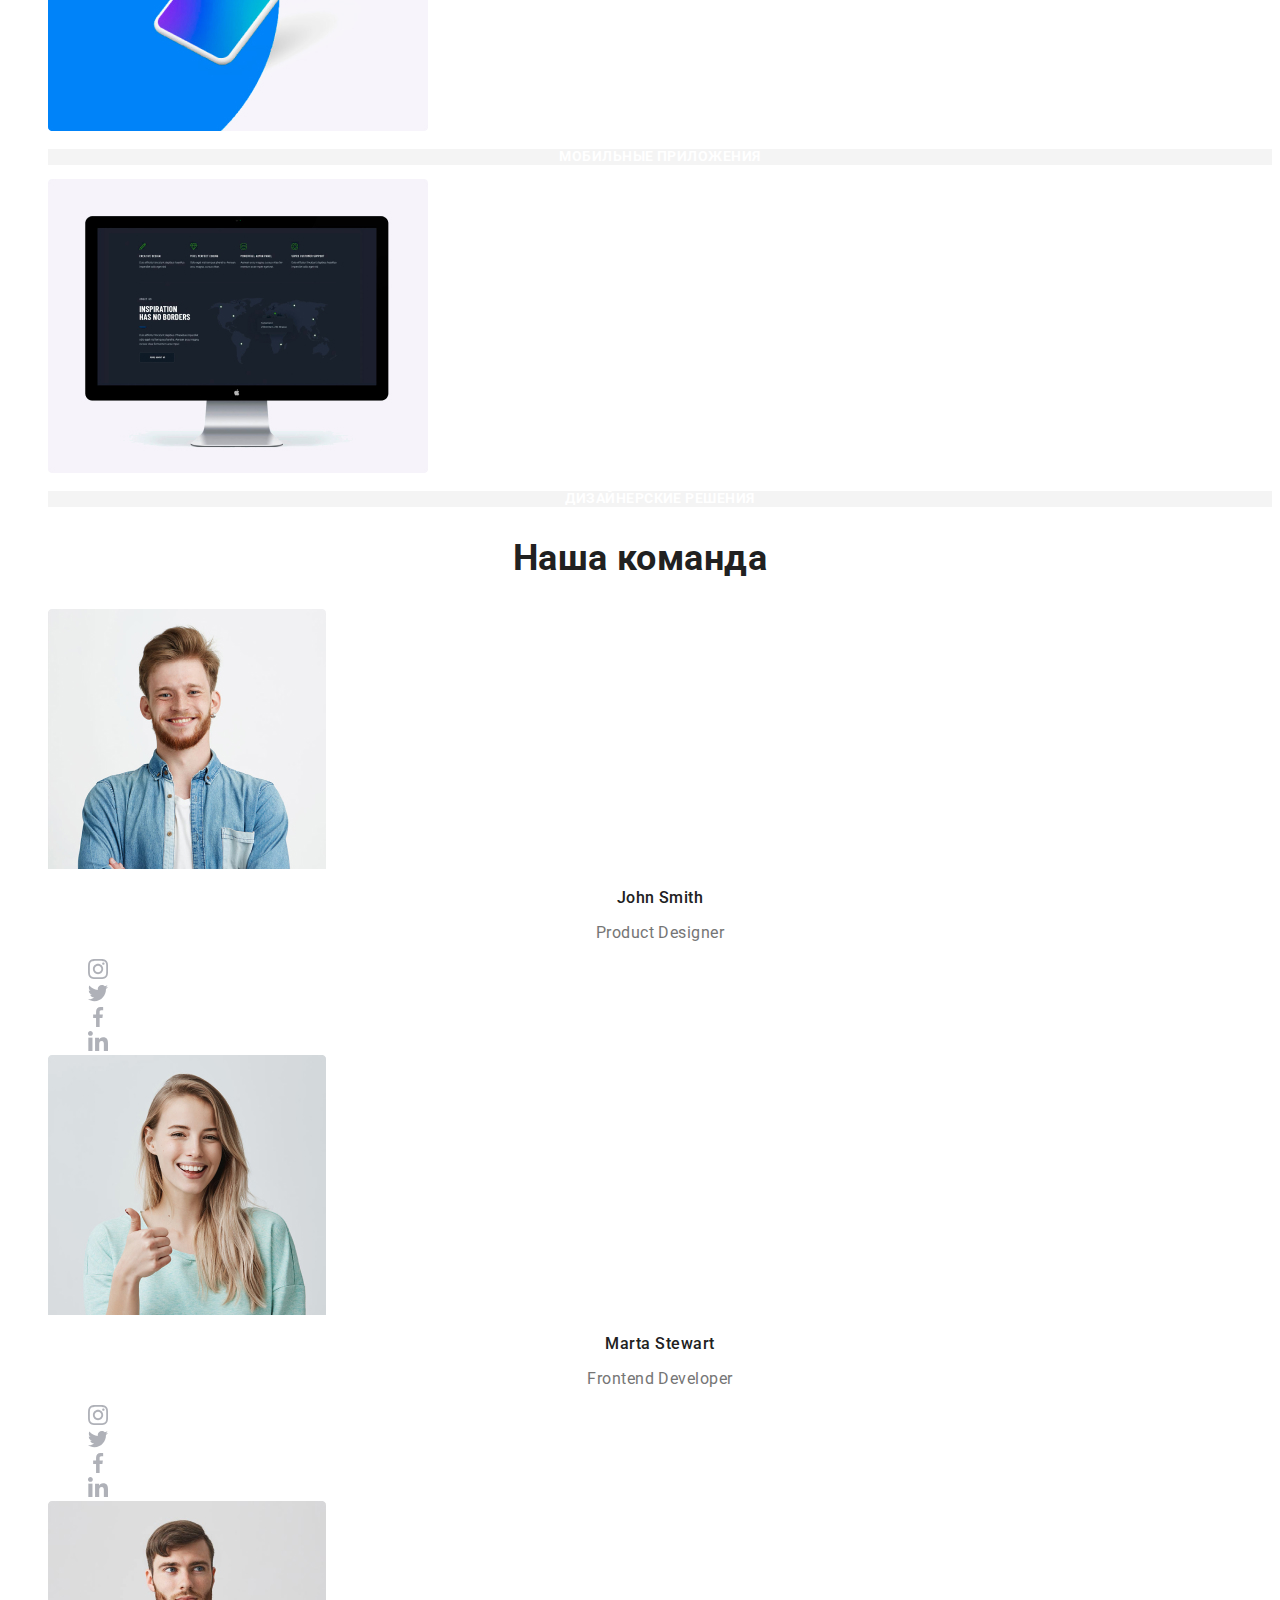
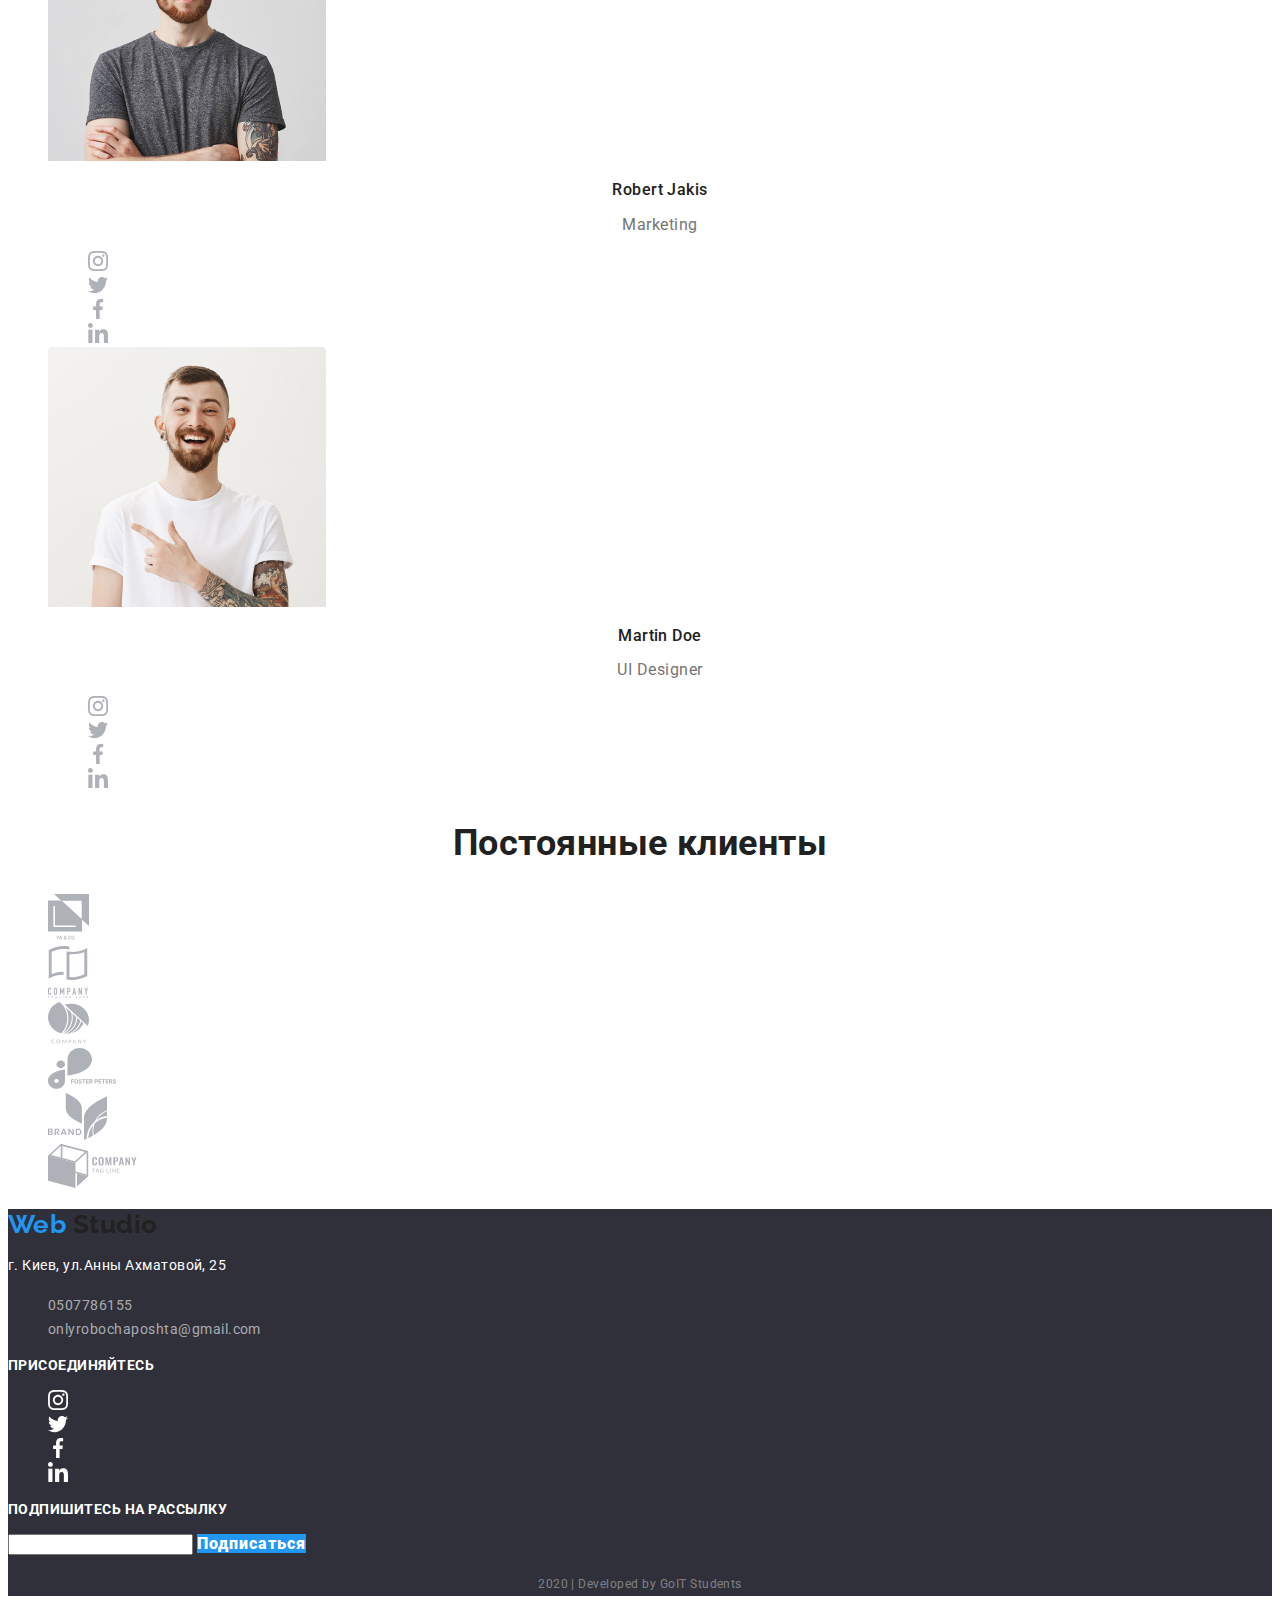
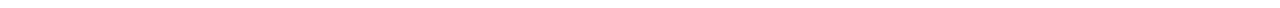
==== commit d8aad662: "fixed error" ====
--- a/index.html
+++ b/index.html
@@ -13,11 +13,15 @@
   <body class="body">
     <header>
       <nav>
-        <a href="/" class="general-a logo">
+        <a href="./index.html" class="general-a logo">
           <span class="color-logo">Web</span> Studio
         </a>
         <ul class="general-ul">
-          <li><a href="/" class="general-nav general-a current">Студия</a></li>
+          <li>
+            <a href="./index.html" class="general-nav general-a current"
+              >Студия</a
+            >
+          </li>
           <li>
             <a href="./portfolio.html" class="general-nav general-a"
               >Портфолио</a
@@ -300,26 +304,28 @@
       </section>
     </main>
     <footer class="bg-footer">
-      <a href="" class="general-a logo">
+      <a href="./index.html" class="general-a logo">
         <span class="color-logo">Web</span> Studio</a
       >
-      <p class="street">г. Киев, ул.Анны Ахматовой, 25</p>
-      <ul class="general-ul">
-        <li>
-          <a href="tel:0507786155" class="general-a number-footer"
-            >0507786155</a
-          >
-        </li>
-        <li>
-          <a
-            href="mailto:onlyrobochaposhta@gmail.com"
-            class="general-a number-footer"
-          >
-            onlyrobochaposhta@gmail.com
-          </a>
-        </li>
-      </ul>
-      <p class="footer-heading">присоединяйтесь</p>
+      <address class="general-address">
+        <p class="street">г. Киев, ул.Анны Ахматовой, 25</p>
+        <ul class="general-ul">
+          <li>
+            <a href="tel:0507786155" class="general-a number-footer"
+              >0507786155</a
+            >
+          </li>
+          <li>
+            <a
+              href="mailto:onlyrobochaposhta@gmail.com"
+              class="general-a number-footer"
+            >
+              onlyrobochaposhta@gmail.com
+            </a>
+          </li>
+        </ul>
+      </address>
+      <h2 class="footer-heading">присоединяйтесь</h2>
       <ul class="general-ul">
         <li>
           <a href="" class="general-a"
@@ -342,7 +348,7 @@
           /></a>
         </li>
       </ul>
-      <p class="footer-heading">Подпишитесь на рассылку</p>
+      <h2 class="footer-heading">Подпишитесь на рассылку</h2>
       <input type="text" name="Email" />
       <a href="" class="general-a footerbtn-text btn-box">Подписаться</a>
       <p class="footer-year">2020 | Developed by GoIT Students</p>
--- a/css/style.css
+++ b/css/style.css
@@ -16,7 +16,7 @@
   --footer-number: rgba(255, 255, 255, 0.6);
   --footer-year: rgba(255, 255, 255, 0.4);
   --bg-footer: #2f303a;
-  --incogniti-gb-card-portdolio: rgba(33, 150, 243, 0.9);
+  --incogniti-gb-card-portfolio: rgba(33, 150, 243, 0.9);
 }
 
 /* general */
@@ -165,12 +165,19 @@
 .logo {
   color: var(--primary-text-color);
   font-family: Raleway;
+  font-weight: 700;
+  font-size: 26px;
+  line-height: 1.19;
 }
 .color-logo {
   color: var(--acent-text-color);
 }
 
 /* footer */
+
+.general-address {
+  font-style: normal;
+}
 
 .footer-heading {
   color: var(--primery-text-white);
@@ -253,5 +260,5 @@
 }
 /* фон поставив щоб було видно текст */
 .card-bg {
-  background-color: var(--incogniti-gb-card-portdolio);
-}
+  background-color: var(--incogniti-gb-card-portfolio);
+}
